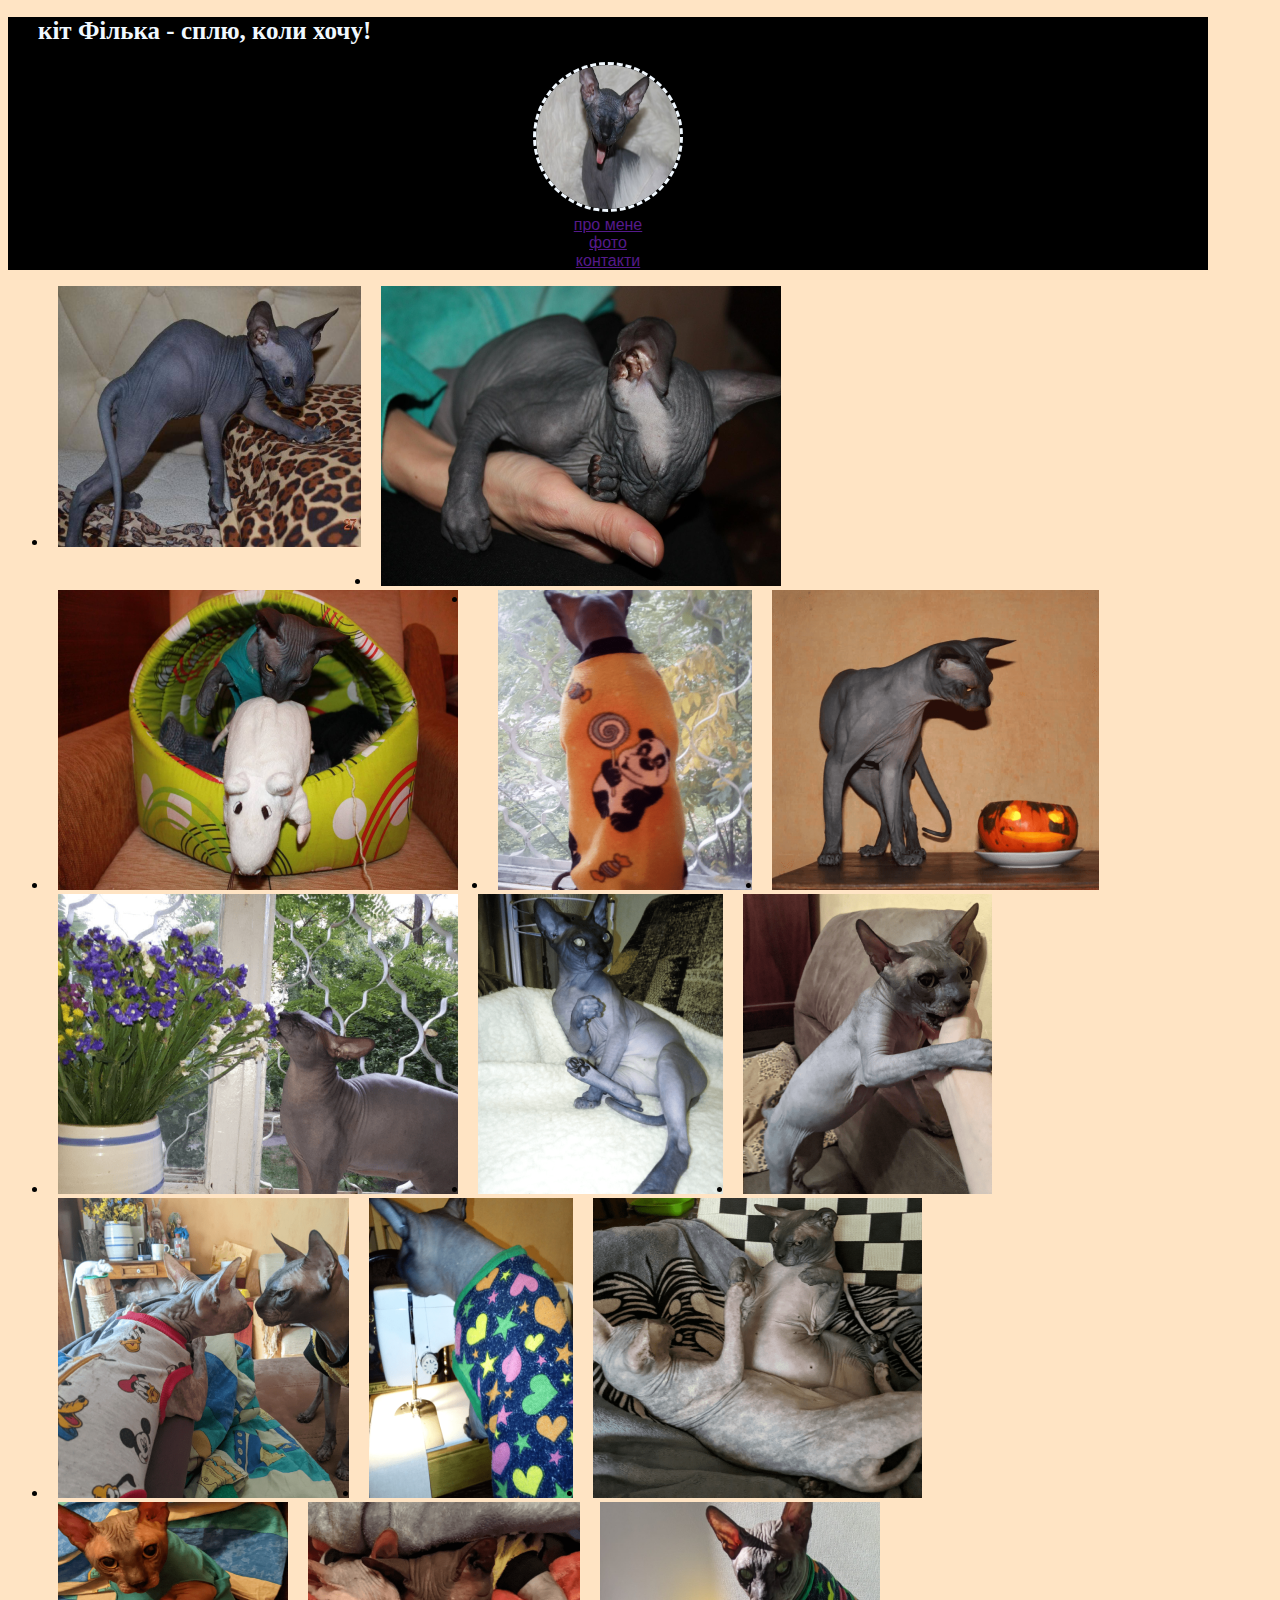
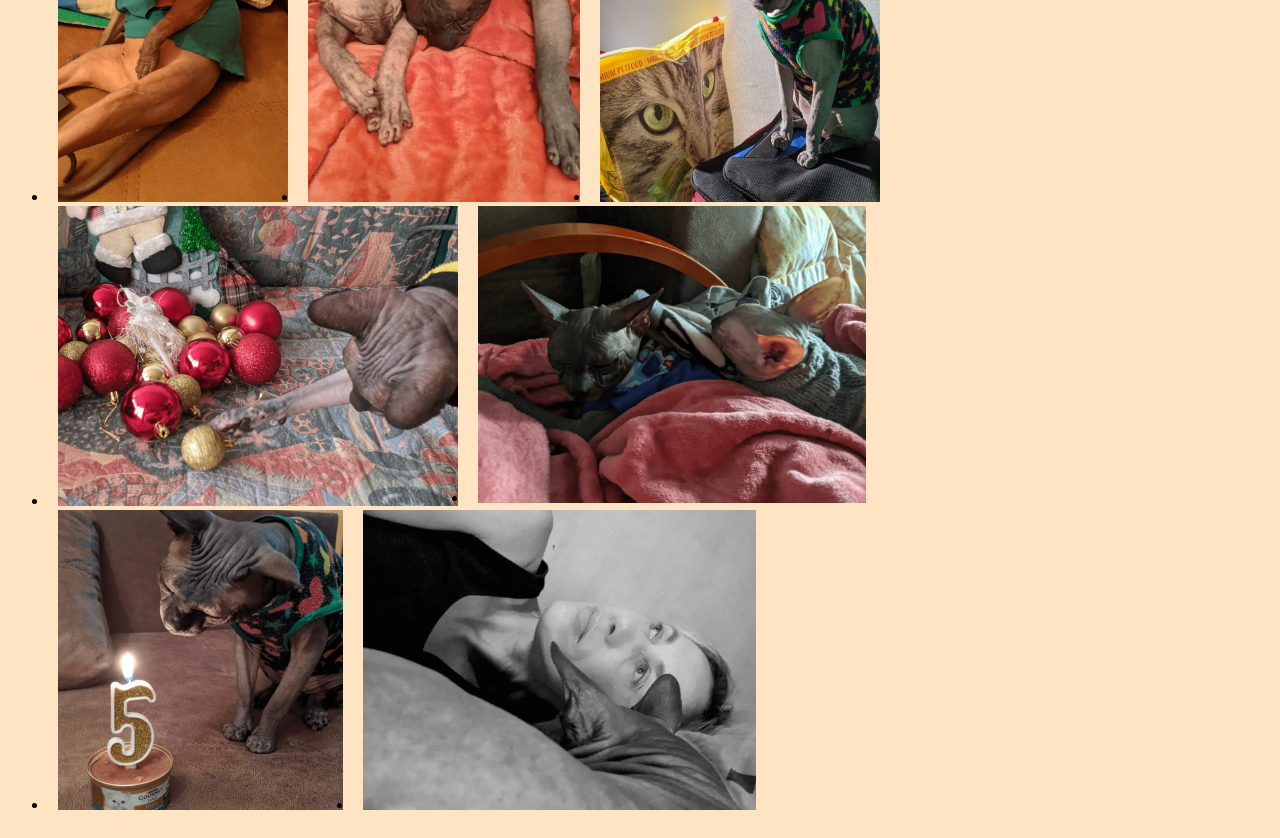
==== index.html @ 49b9561b "ашд" ====
<!DOCTYPE html>
<html lang="uk">
  <head>
    <meta charset="UTF-8" />
    <meta name="viewport" content="width=device-width, initial-scale=1.0" />
    <title >Филимон</title>
   
    <link rel="stylesheet" href="styles.css">
   </head>

  <body>
    
    <!-- Верхня лінія-->
    <header >
        <div><h1>кiт Фiлька - сплю, коли хочу!</h1>  </div>
        <div>
            <img class=header_photo src="imiges/Image3.png" alt="фото власника сайту">
        </div>
       <div class="navigation">
        <li><a href="">про мене</a></li>
        <li><a href="">фото</a></li>
        <li><a href="">контакти</a></li>
       </div>
     
    </header>
        
    <main> 
      <div class="foto1">
        <ul class="foto">
          <li class="f1"><img src="imiges/f1.png" alt=""></li>
          <li><img src="imiges/Image7.png" alt=""></li>
          
          <li class="f3"><img src="imiges/Image8.png" alt=""></li>
          <li class="f4"><img src="imiges/imege8a.png" alt=""></li>
          <li class="f5"><img src="imiges/Image9.png" alt=""></li>
          <li class="f6"><img src="imiges/Image.png" alt=""></li>
          <li class="f7"><img src="imiges/Image10.png" alt=""></li>
          <li class="f8"><img src="imiges/Image11.png" alt=""></li>
          <li class="f9"><img src="imiges/Image12.png" alt=""></li>
        <li class="f10"><img src="imiges/Image13.png" alt=""></li>
        <li  class="f11"><img src ="imiges/Image15.png" alt=""></li>
        <li  class="f12"><img src="imiges/Image16.png" alt=""></li>
        <li  class="f13"><img src="imiges/Image17.png" alt=""></li>
        <li  class="f14"><img src="imiges/Image18.png" alt=""></li>
        <li><img src="imiges/Image18a.png" alt=""></li>
        <li><img src="imiges/Image19.png" alt=""></li>
        <li><img src="imiges/Image20.png" alt=""></li>
        <li><img src="imiges/Image21.png" alt=""></li>
        <li><img src="imiges/Image25.png" alt=""></li> 

         
        
        </ul>    
      </div>
      <div><ul class="foto2">
        
        

      </ul></div>
      <div><ul class="foto3">
        
      </ul></div> 
    

    </main>
  </body>
        
    
    

    <!-- Підвал сторінки -->
    <footer class="footer">
          
    </footer>
     
  </body>
</html>
---- styles.css ----
*{box-sizing: border-box;}
body{background-color: bisque;font-family: Verdana, Geneva, Tahoma, sans-serif;max-width: 1200px;}

header{text-align: center;background-color: black;color: aliceblue;max-width: 1200px;}

h1{text-align: left;font-size: 25px;font-weight: 700;font-family: Georgia, 'Times New Roman', Times, serif;padding-left: 30px;}

.header_photo{border-radius: 211px;margin:0;border-style: dashed; width: 150px;height: 150px;}
/* .foto_main{max-width: 1200px;} */
main{display: flex;justify-items:center}


li{text-decoration: none; padding: 0 10px 0 10px; }
.foto{display: flex;flex-wrap: wrap; }
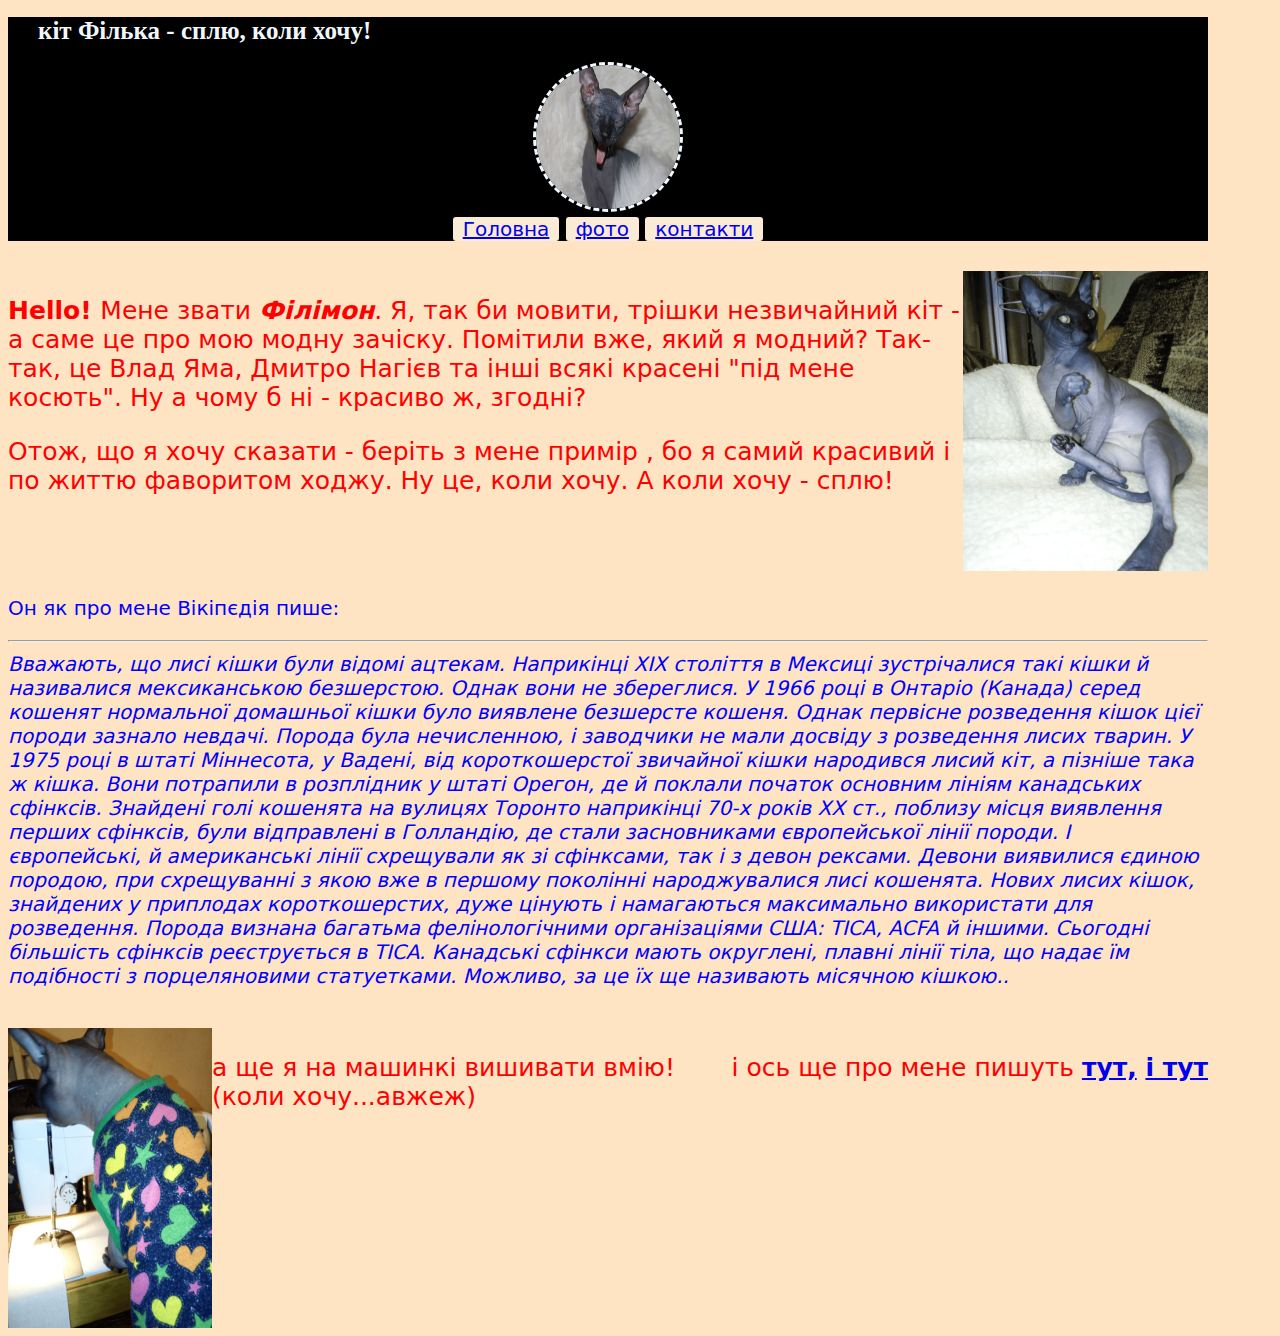
==== commit 24a3f839: "3 lists" ====
--- a/index.html
+++ b/index.html
@@ -4,6 +4,9 @@
     <meta charset="UTF-8" />
     <meta name="viewport" content="width=device-width, initial-scale=1.0" />
     <title >Филимон</title>
+    <link rel="preconnect" href="https://fonts.googleapis.com">
+    <link rel="preconnect" href="https://fonts.gstatic.com" crossorigin>
+    <link href="https://fonts.googleapis.com/css2?family=Montserrat:wght@400;600&family=Raleway:wght@700&family=Roboto:wght@400;500;700;900&display=swap" rel="stylesheet">
    
     <link rel="stylesheet" href="styles.css">
    </head>
@@ -17,50 +20,44 @@
             <img class=header_photo src="imiges/Image3.png" alt="фото власника сайту">
         </div>
        <div class="navigation">
-        <li><a href="">про мене</a></li>
-        <li><a href="">фото</a></li>
-        <li><a href="">контакти</a></li>
+        <li ><a href="#">Головна</a></li>
+        <li><a href="photo.html">фото</a></li>
+        <li><a href="contacts.html">контакти</a></li>
        </div>
      
     </header>
         
     <main> 
-      <div class="foto1">
-        <ul class="foto">
-          <li class="f1"><img src="imiges/f1.png" alt=""></li>
-          <li><img src="imiges/Image7.png" alt=""></li>
+      <div class="blok1">
+        <div class="introdaction"><p ><b>Hello! </b>Mене звати <em><b>Фiлiмон</b></em>. Я, так би мовити, трiшки незвичайний кiт - а саме це про мою модну зачiску.
+          Помiтили вже, який я модний? Так-так, це Влад Яма, Дмитро Нагiєв та iншi всякi красенi "пiд мене косють". Ну а чому б нi - красиво ж, згоднi?</p>
+          <nav>Отож, що я хочу сказати - берiть з мене примiр , бо я самий красивий i по життю фаворитом ходжу. Ну це, коли хочу. А коли хочу - сплю!</p></nav>
+        </div class="introdaction_photo">
+         <div><img src="imiges/Image11.png" alt="">
+        </div>  
+         
+      </div>
+     
+      <p class="vikipedia">Он як про мене Вiкiпєдiя пише: <hr>
+        <em class="vikipedia">Вважають, що лисі кішки були відомі ацтекам. Наприкінці XIX століття в Мексиці зустрічалися такі кішки й називалися мексиканською безшерстою.
+           Однак вони не збереглися. У 1966 році в Онтаріо (Канада) серед кошенят нормальної домашньої кішки було виявлене безшерсте кошеня. Однак первісне розведення кішок 
+           цієї породи зазнало невдачі. Порода була нечисленною, і заводчики не мали досвіду з розведення лисих тварин. У 1975 році в штаті Міннесота, у Вадені, від короткошерстої
+            звичайної кішки народився лисий кіт, а пізніше така ж кішка. Вони потрапили в розплідник у штаті Орегон, де й поклали початок основним лініям канадських сфінксів.
+             Знайдені голі кошенята на вулицях Торонто наприкінці 70-х років XX ст., поблизу місця виявлення перших сфінксів, були відправлені в Голландію, де стали засновниками
+              європейської лінії породи. І європейські, й американські лінії схрещували як зі сфінксами, так і з девон рексами. Девони виявилися єдиною породою, при схрещуванні 
+              з якою вже в першому поколінні народжувалися лисі кошенята. Нових лисих кішок, знайдених у приплодах короткошерстих, дуже цінують і намагаються максимально використати
+               для розведення. Порода визнана багатьма фелінологічними організаціями США: TICA, ACFA й іншими. Сьогодні більшість сфінксів реєструється в TICA. Канадські сфінкси
+                мають округлені, плавні лінії тіла, що надає їм подібності з порцеляновими статуетками. Можливо, за це їх ще називають місячною кішкою..</em></p>   
+        
+       <div class="blok2">
+          <img class="introdaction_photo1"src="imiges/Image15.png" alt="">
+          <p class="introdaction">a щe я на машинкi вишивати вмiю!<br> (коли хочу...авжеж)</p>
+          <P>i ось ще про мене пишуть <b><a href="https://uk.wikipedia.org/wiki/%D0%92%D0%B5%D0%BB%D0%B8%D0%BA%D0%B8%D0%B9_%D0%A1%D1%84%D1%96%D0%BD%D0%BA%D1%81" target="_blank">тут,</a>
+          </b> <b><a href="https://pets.24tv.ua/sfinks-kit-shho-vidomo-pro-porodu-osoblivosti-harakter-novini-dnya_n1581542"target="_blank">i тут</a></b> 
           
-          <li class="f3"><img src="imiges/Image8.png" alt=""></li>
-          <li class="f4"><img src="imiges/imege8a.png" alt=""></li>
-          <li class="f5"><img src="imiges/Image9.png" alt=""></li>
-          <li class="f6"><img src="imiges/Image.png" alt=""></li>
-          <li class="f7"><img src="imiges/Image10.png" alt=""></li>
-          <li class="f8"><img src="imiges/Image11.png" alt=""></li>
-          <li class="f9"><img src="imiges/Image12.png" alt=""></li>
-        <li class="f10"><img src="imiges/Image13.png" alt=""></li>
-        <li  class="f11"><img src ="imiges/Image15.png" alt=""></li>
-        <li  class="f12"><img src="imiges/Image16.png" alt=""></li>
-        <li  class="f13"><img src="imiges/Image17.png" alt=""></li>
-        <li  class="f14"><img src="imiges/Image18.png" alt=""></li>
-        <li><img src="imiges/Image18a.png" alt=""></li>
-        <li><img src="imiges/Image19.png" alt=""></li>
-        <li><img src="imiges/Image20.png" alt=""></li>
-        <li><img src="imiges/Image21.png" alt=""></li>
-        <li><img src="imiges/Image25.png" alt=""></li> 
 
-         
-        
-        </ul>    
       </div>
-      <div><ul class="foto2">
-        
-        
-
-      </ul></div>
-      <div><ul class="foto3">
-        
-      </ul></div> 
-    
+       
 
     </main>
   </body>
@@ -70,7 +67,7 @@
 
     <!-- Підвал сторінки -->
     <footer class="footer">
-          
+         
     </footer>
      
   </body>
--- a/styles.css
+++ b/styles.css
@@ -1,15 +1,32 @@
-*{box-sizing: border-box;}
-body{background-color: bisque;font-family: Verdana, Geneva, Tahoma, sans-serif;max-width: 1200px;}
+*{box-sizing: border-box;font-family: system-ui, -apple-system, BlinkMacSystemFont, 'Segoe UI', Roboto, Oxygen, Ubuntu, Cantarell, 'Open Sans', 'Helvetica Neue', sans-serif;}
+body{background-color: bisque;font-family: Verdana, Geneva, Tahoma, sans-serif;max-width: 1200px;font-size:20px;}
 
 header{text-align: center;background-color: black;color: aliceblue;max-width: 1200px;}
 
 h1{text-align: left;font-size: 25px;font-weight: 700;font-family: Georgia, 'Times New Roman', Times, serif;padding-left: 30px;}
 
 .header_photo{border-radius: 211px;margin:0;border-style: dashed; width: 150px;height: 150px;}
-/* .foto_main{max-width: 1200px;} */
-main{display: flex;justify-items:center}
+.navigation li{box-decoration-break:none ;display: inline;color: aliceblue;background-color: antiquewhite;border-radius: 3px;}
+.main{display: flex;justify-items:center}
 
 
 li{text-decoration: none; padding: 0 10px 0 10px; }
 .foto{display: flex;flex-wrap: wrap; }
 
+
+.blok1{padding-top: 30px;display: flex;flex-wrap: wrap;}
+
+.introdaction {font-size:15px ;;color:red; width: 50%;font-size: 25px;flex: 2;
+}
+.introdaction_photo{text-align: right;flex: 1;}
+.introdaction_phot1o{text-align: left;flex: 0,7;}
+.vikipedia {font-size:20px ;color: blue
+}
+.blok2{padding-top: 20px;display: flex;color: red; font-size: 25px;flex-wrap: wrap;}
+
+
+.footer { 
+}
+
+
+
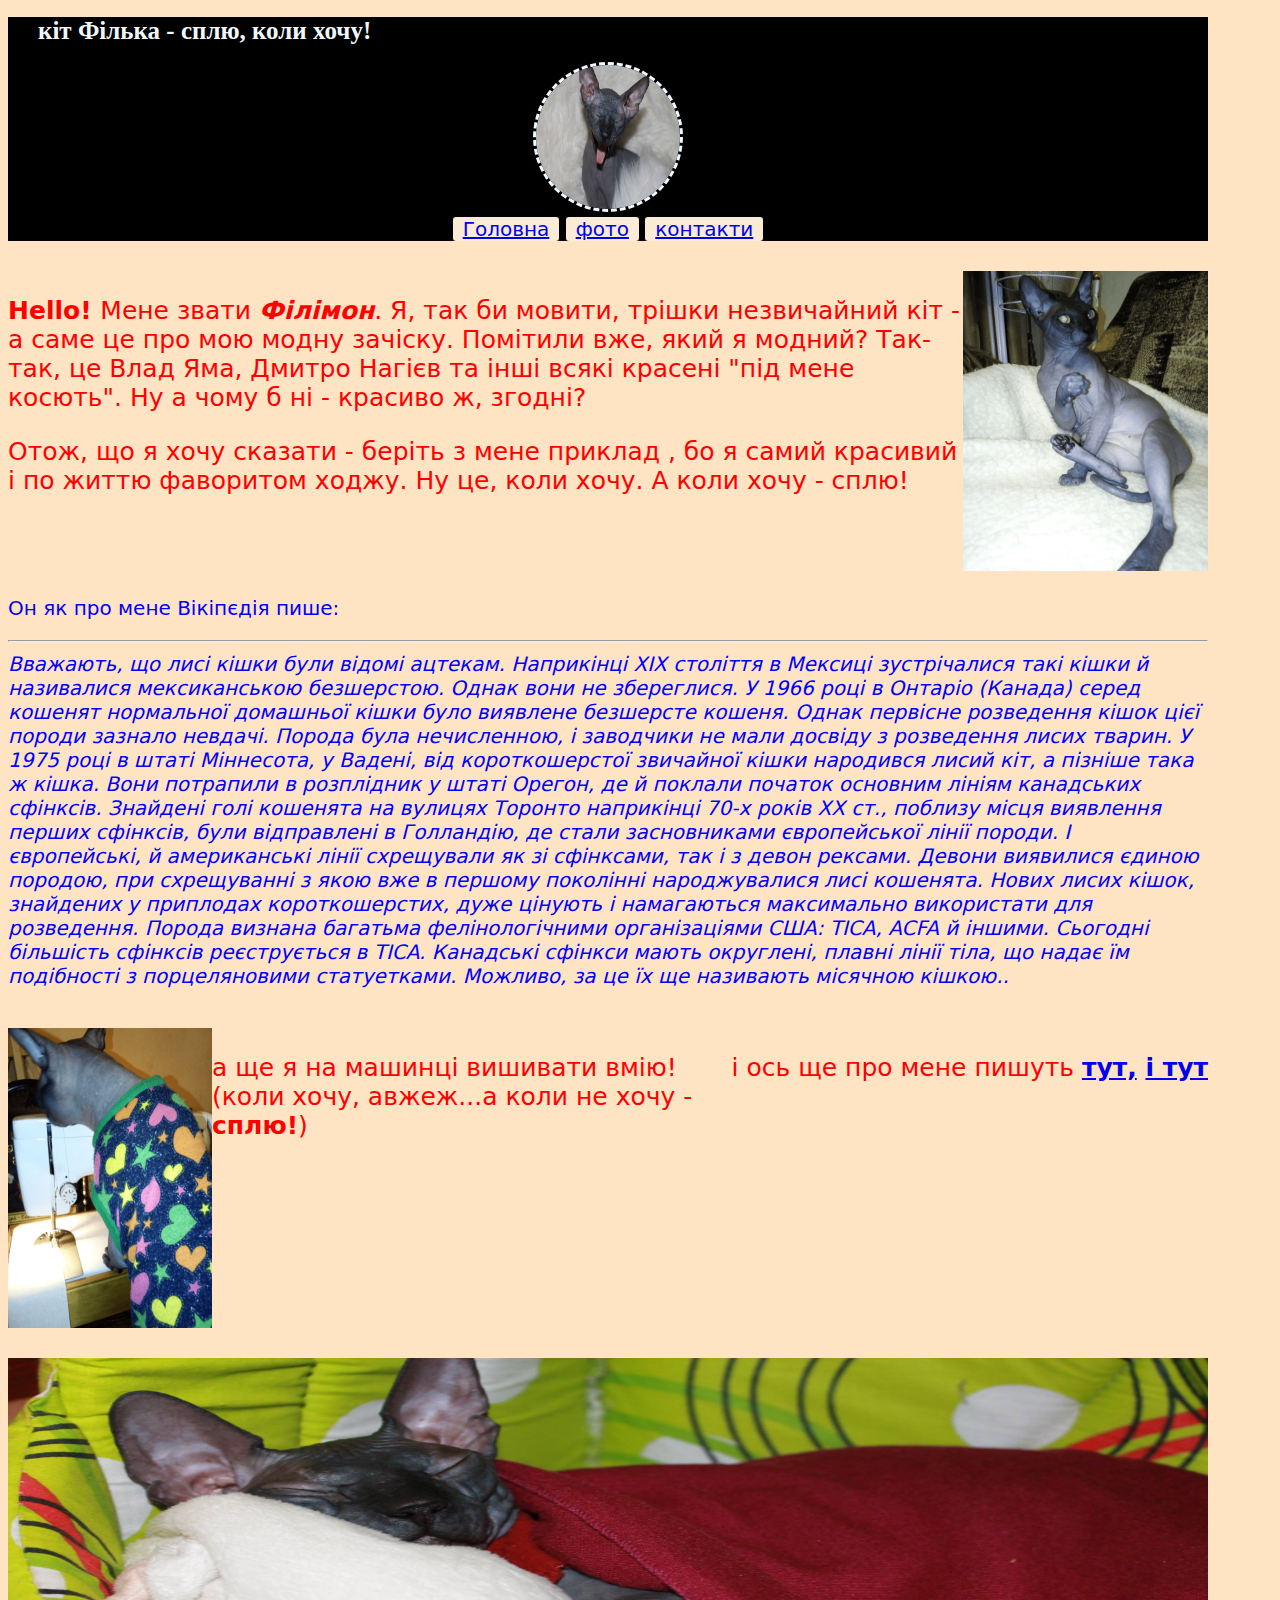
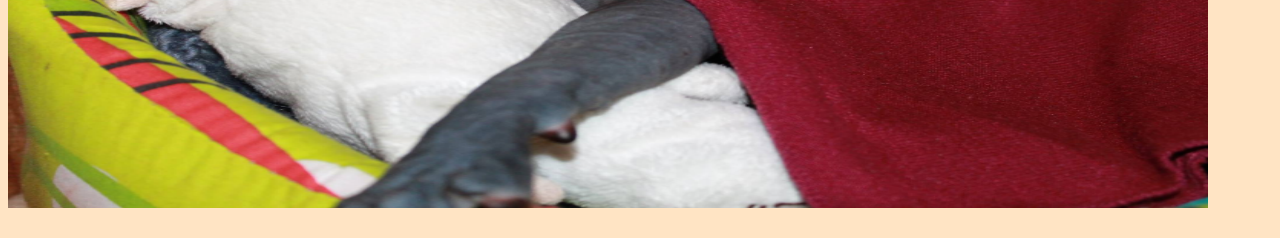
==== commit e7a6a016: "corrected mistakes" ====
--- a/index.html
+++ b/index.html
@@ -31,7 +31,7 @@
       <div class="blok1">
         <div class="introdaction"><p ><b>Hello! </b>Mене звати <em><b>Фiлiмон</b></em>. Я, так би мовити, трiшки незвичайний кiт - а саме це про мою модну зачiску.
           Помiтили вже, який я модний? Так-так, це Влад Яма, Дмитро Нагiєв та iншi всякi красенi "пiд мене косють". Ну а чому б нi - красиво ж, згоднi?</p>
-          <nav>Отож, що я хочу сказати - берiть з мене примiр , бо я самий красивий i по життю фаворитом ходжу. Ну це, коли хочу. А коли хочу - сплю!</p></nav>
+          <nav>Отож, що я хочу сказати - берiть з мене приклад , бо я самий красивий i по життю фаворитом ходжу. Ну це, коли хочу. А коли хочу - сплю!</p></nav>
         </div class="introdaction_photo">
          <div><img src="imiges/Image11.png" alt="">
         </div>  
@@ -51,7 +51,7 @@
         
        <div class="blok2">
           <img class="introdaction_photo1"src="imiges/Image15.png" alt="">
-          <p class="introdaction">a щe я на машинкi вишивати вмiю!<br> (коли хочу...авжеж)</p>
+          <p class="introdaction">a щe я на машинцi вишивати вмiю!<br> (коли хочу, авжеж...а коли не хочу - <b>сплю!</b>)</p>
           <P>i ось ще про мене пишуть <b><a href="https://uk.wikipedia.org/wiki/%D0%92%D0%B5%D0%BB%D0%B8%D0%BA%D0%B8%D0%B9_%D0%A1%D1%84%D1%96%D0%BD%D0%BA%D1%81" target="_blank">тут,</a>
           </b> <b><a href="https://pets.24tv.ua/sfinks-kit-shho-vidomo-pro-porodu-osoblivosti-harakter-novini-dnya_n1581542"target="_blank">i тут</a></b> 
           
@@ -67,8 +67,8 @@
 
     <!-- Підвал сторінки -->
     <footer class="footer">
-         
+         <img class="footer" src="imiges/footer.png" alt="">
     </footer>
      
-  </body>
+  
 </html>--- a/styles.css
+++ b/styles.css
@@ -24,9 +24,16 @@
 }
 .blok2{padding-top: 20px;display: flex;color: red; font-size: 25px;flex-wrap: wrap;}
 
+.letter{height: 400px;width: 1200px;scroll-snap-type: calc();}
 
-.footer { 
+footer { height: 450px;background-color: black;margin: 30px 0;   
 }
+.footer{
+    width: 1200px;
+    top: 100px;
+    max-width: 1200px; 
+    max-height: 100%;
+    }
 
 
 
